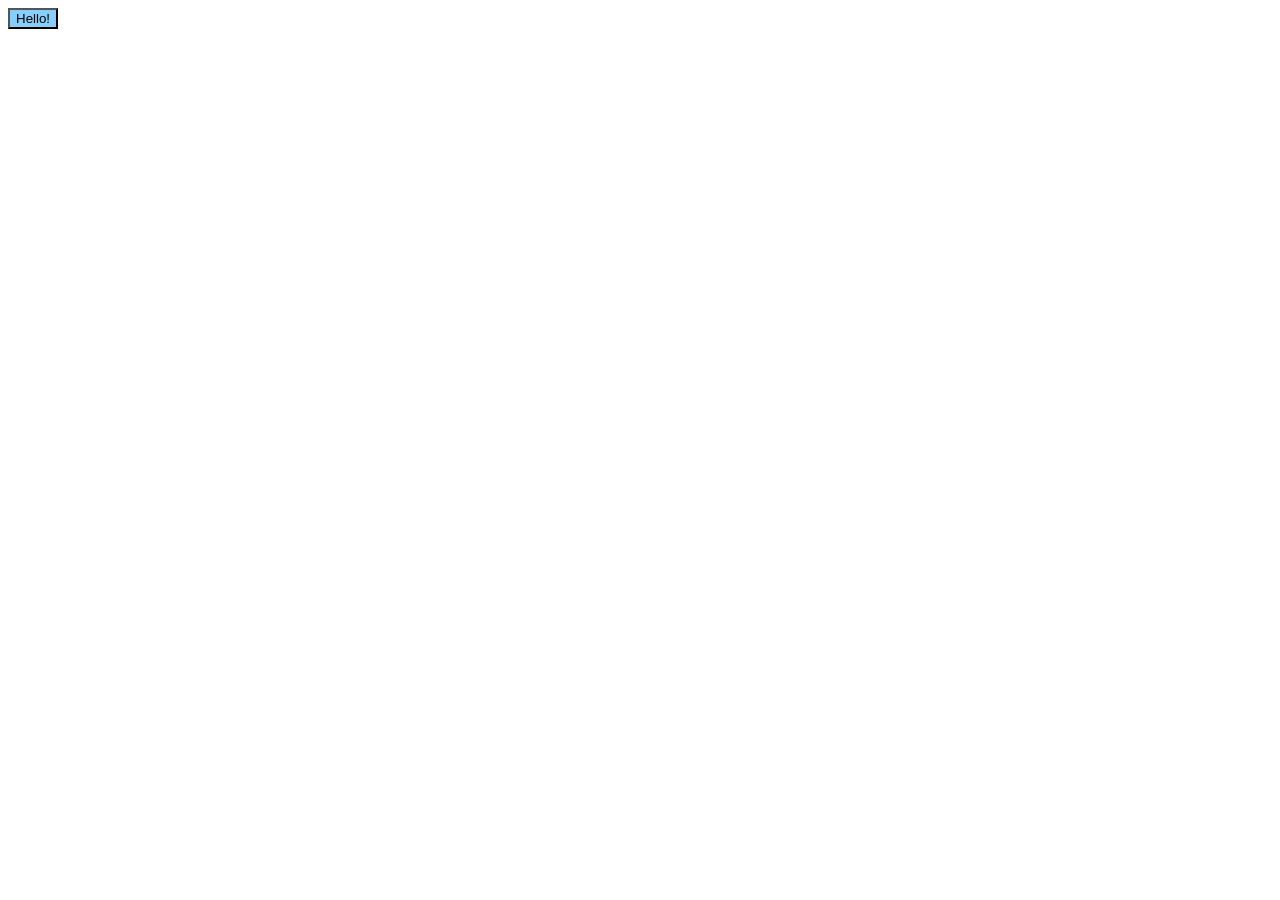
==== index.html @ 3f7c70da "Person1 first commit." ====
<!DOCTYPE html>
<html lang="en">
<head>
    <meta charset="UTF-8">
    <meta name="viewport" content="width=device-width, initial-scale=1.0">
    <title>Document</title>
    <link href="index.css" rel="stylesheet"/>
    <script src="index.js"></script>
</head>
<body>
    <button class="hello_button" id="hello_button">Hello!</button>
</body>
</html>
---- index.css ----
.hello_button{
    background-color: lightskyblue;
}
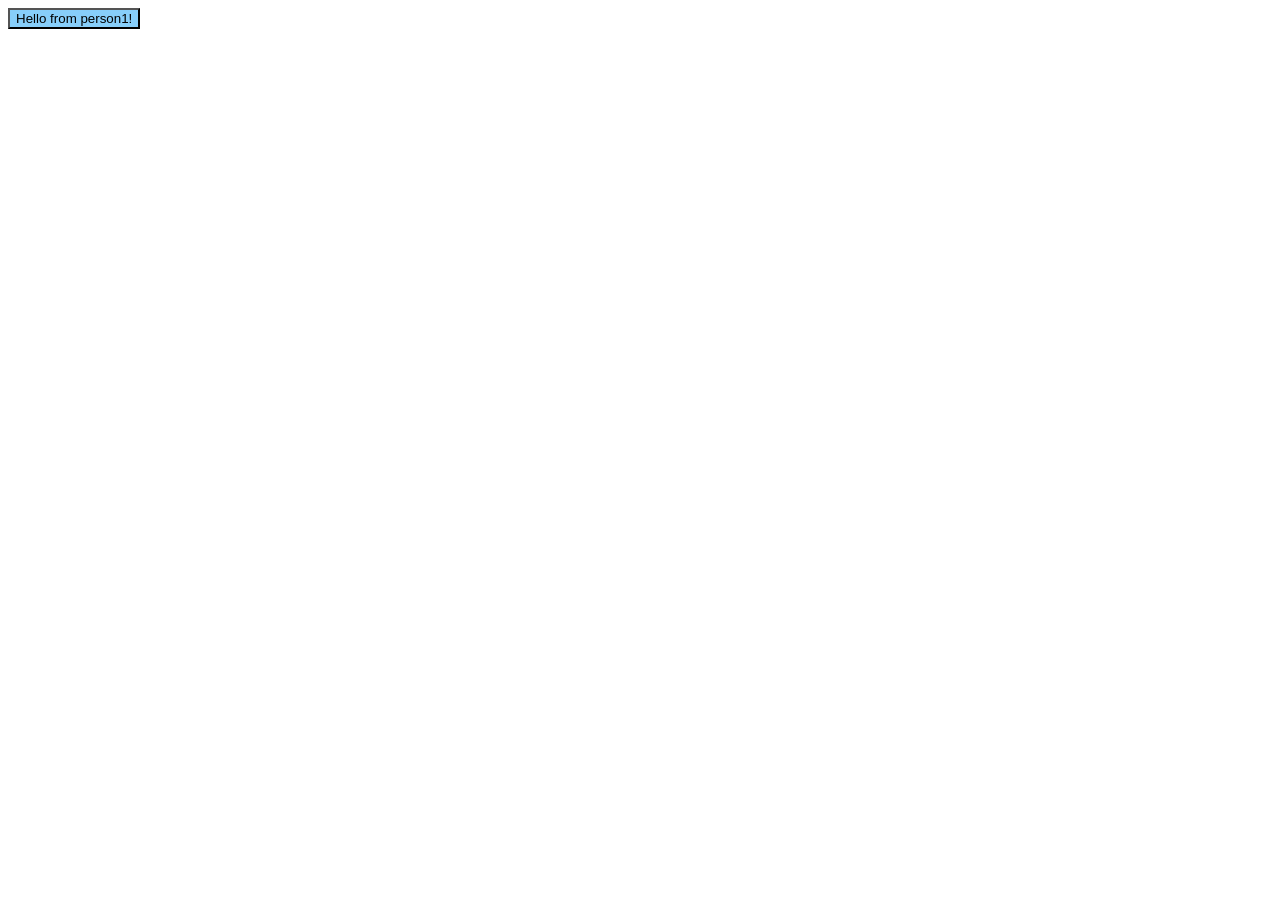
==== commit b6d2b27d: "Person1 commit #3" ====
--- a/index.html
+++ b/index.html
@@ -8,6 +8,6 @@
     <script src="index.js"></script>
 </head>
 <body>
-    <button class="hello_button" id="hello_button">Hello!</button>
+    <button class="hello_button" id="hello_button">Hello from person1!</button>
 </body>
-</html>+</html>
